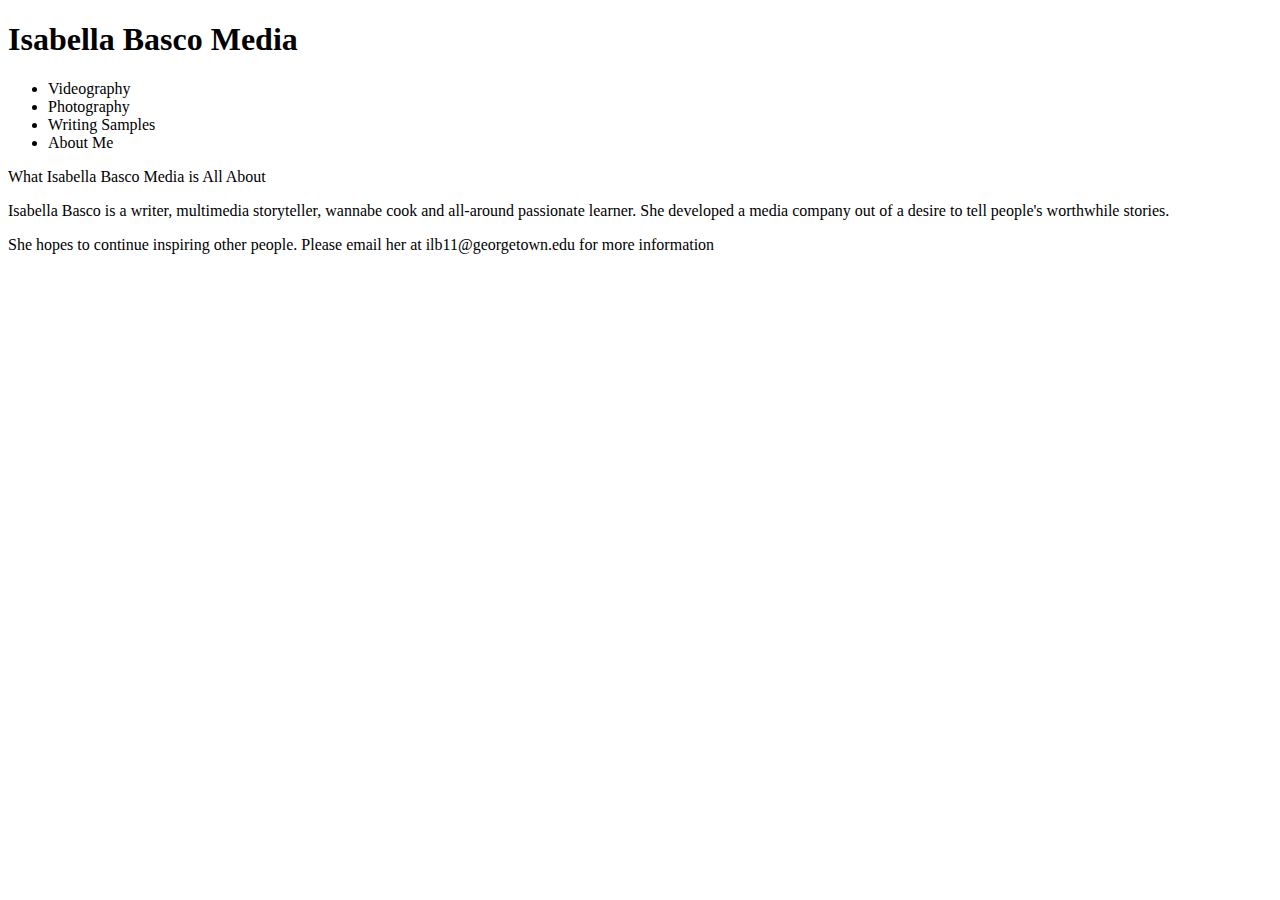
==== Isabella basco prototype.html @ 92ae1376 "Add files via upload" ====
<!DOCTYPE html>
<html>
<head>
<meta name="viewport" content="width"=device-width, initial-scale=1.0">
<style>
* {
	box-sizing: border-box;
}
.row::after {
	content:  " ";
	clear: both; 
	display: table; 
}
[class ="col-"] {
	float: left; 
	padding; 20px;
}
.col-1 {width: 8.33%;}
.col-2 {width: 16.66%;}
.col-3 {width: 25%;}
.col-4 {width: 33.33%;]
.col-5 {width: 41.66%;}
.col-6 {width: 50%;}
.col-7 {width: 58.33%;}
.col-8 {width: 66.66%;}
.col-9 {width: 75%;}
.col-10 {width: 83.33%;}
.col-11 {width: 91.66%;}
.col-12 {width: 100%;}
html {
	font-family: "Arial", sans-serif; 
}
.header {
	background-color: #FF33C4;
	color: #ffffff;
	padding: 20px; 
}
.menu ul {
	list-style-type: none; 
	margin: 0;
	padding: 0; 
}
.menu li {
	padding: 9px 
	margin-bottom: 6px; 
	background-color: #1BEDF0
	color: #ffffff; 
	box-shadow: 0 1px 3px rgba (0,0,0,0.12), 0 1px 2px
rgba (0,0,0,0.24); 
}
.menu li: hover {
	background-color: #2FC5C7;
}
</style>
</head>
<body> 

<div class = "header" >
	<h1>Isabella Basco Media</h1>
</div>

<div class ="row">

<div class="col-3 menu">
  <ul>
	<li>Videography</li>
	<li>Photography
	<li>Writing Samples
	<li>About Me</li>
  <?ul>
 </div>

 <div class="col-9"
 	<h1>What Isabella Basco Media is All About</h1>
 	<p>Isabella Basco is a writer, multimedia storyteller, wannabe cook and all-around passionate learner. She developed a media company out of a desire to tell people's worthwhile stories.</p>
 	<p>She hopes to continue inspiring other people. Please email her at ilb11@georgetown.edu for more information </p>
 </div>

 </div>

 </body>
 </html>
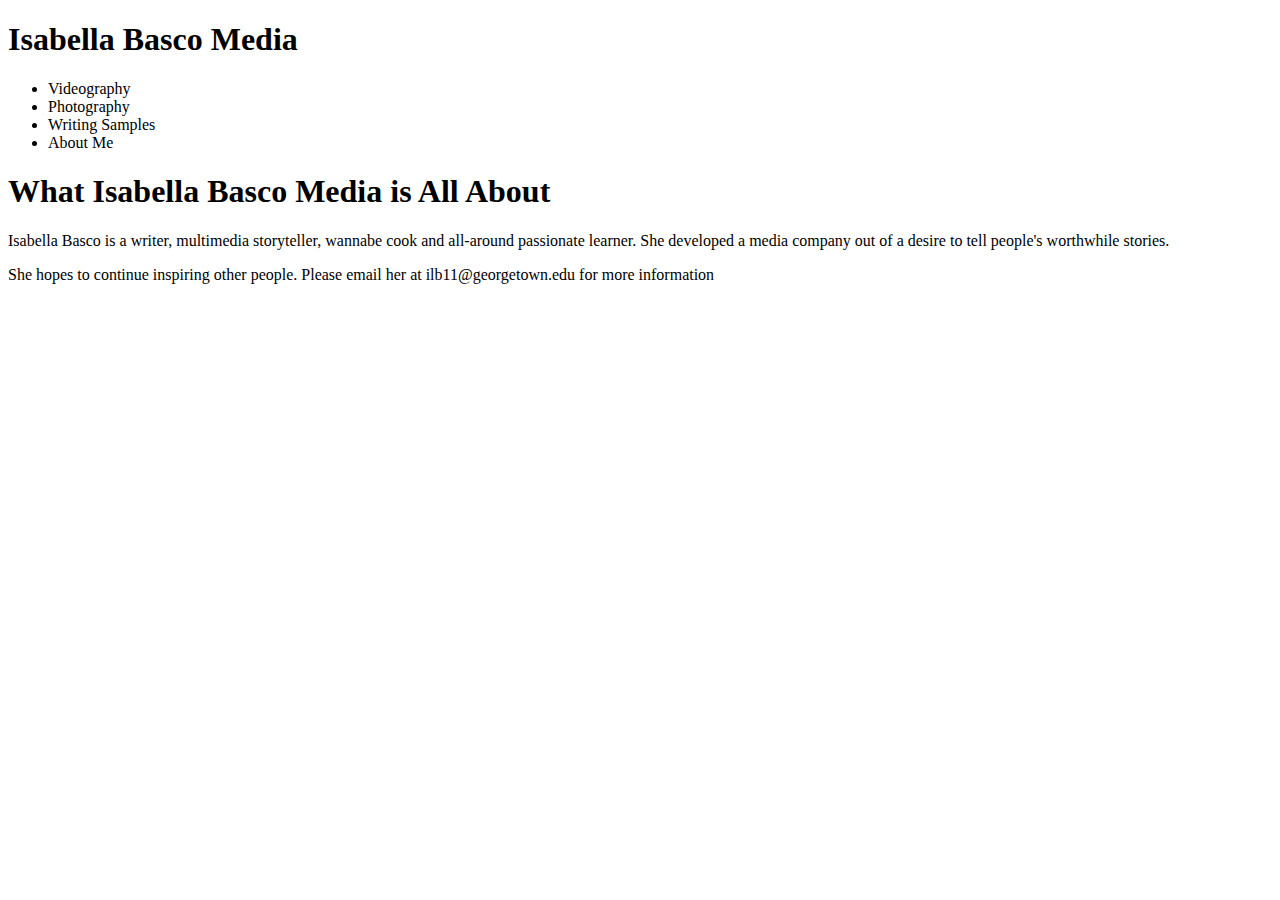
==== commit b7c70bc4: "Add files via upload" ====
--- a/Isabella basco prototype.html
+++ b/Isabella basco prototype.html
@@ -15,43 +15,12 @@
 	float: left; 
 	padding; 20px;
 }
-.col-1 {width: 8.33%;}
-.col-2 {width: 16.66%;}
-.col-3 {width: 25%;}
-.col-4 {width: 33.33%;]
-.col-5 {width: 41.66%;}
-.col-6 {width: 50%;}
-.col-7 {width: 58.33%;}
-.col-8 {width: 66.66%;}
-.col-9 {width: 75%;}
-.col-10 {width: 83.33%;}
-.col-11 {width: 91.66%;}
-.col-12 {width: 100%;}
-html {
-	font-family: "Arial", sans-serif; 
-}
-.header {
-	background-color: #FF33C4;
-	color: #ffffff;
-	padding: 20px; 
-}
-.menu ul {
-	list-style-type: none; 
-	margin: 0;
-	padding: 0; 
-}
-.menu li {
-	padding: 9px 
-	margin-bottom: 6px; 
-	background-color: #1BEDF0
-	color: #ffffff; 
-	box-shadow: 0 1px 3px rgba (0,0,0,0.12), 0 1px 2px
-rgba (0,0,0,0.24); 
-}
+
 .menu li: hover {
 	background-color: #2FC5C7;
 }
 </style>
+
 </head>
 <body> 
 
@@ -64,13 +33,13 @@
 <div class="col-3 menu">
   <ul>
 	<li>Videography</li>
-	<li>Photography
-	<li>Writing Samples
+	<li>Photography</li>
+	<li>Writing Samples</li>
 	<li>About Me</li>
-  <?ul>
+  </ul>
  </div>
 
- <div class="col-9"
+ <div class="col-9">
  	<h1>What Isabella Basco Media is All About</h1>
  	<p>Isabella Basco is a writer, multimedia storyteller, wannabe cook and all-around passionate learner. She developed a media company out of a desire to tell people's worthwhile stories.</p>
  	<p>She hopes to continue inspiring other people. Please email her at ilb11@georgetown.edu for more information </p>
